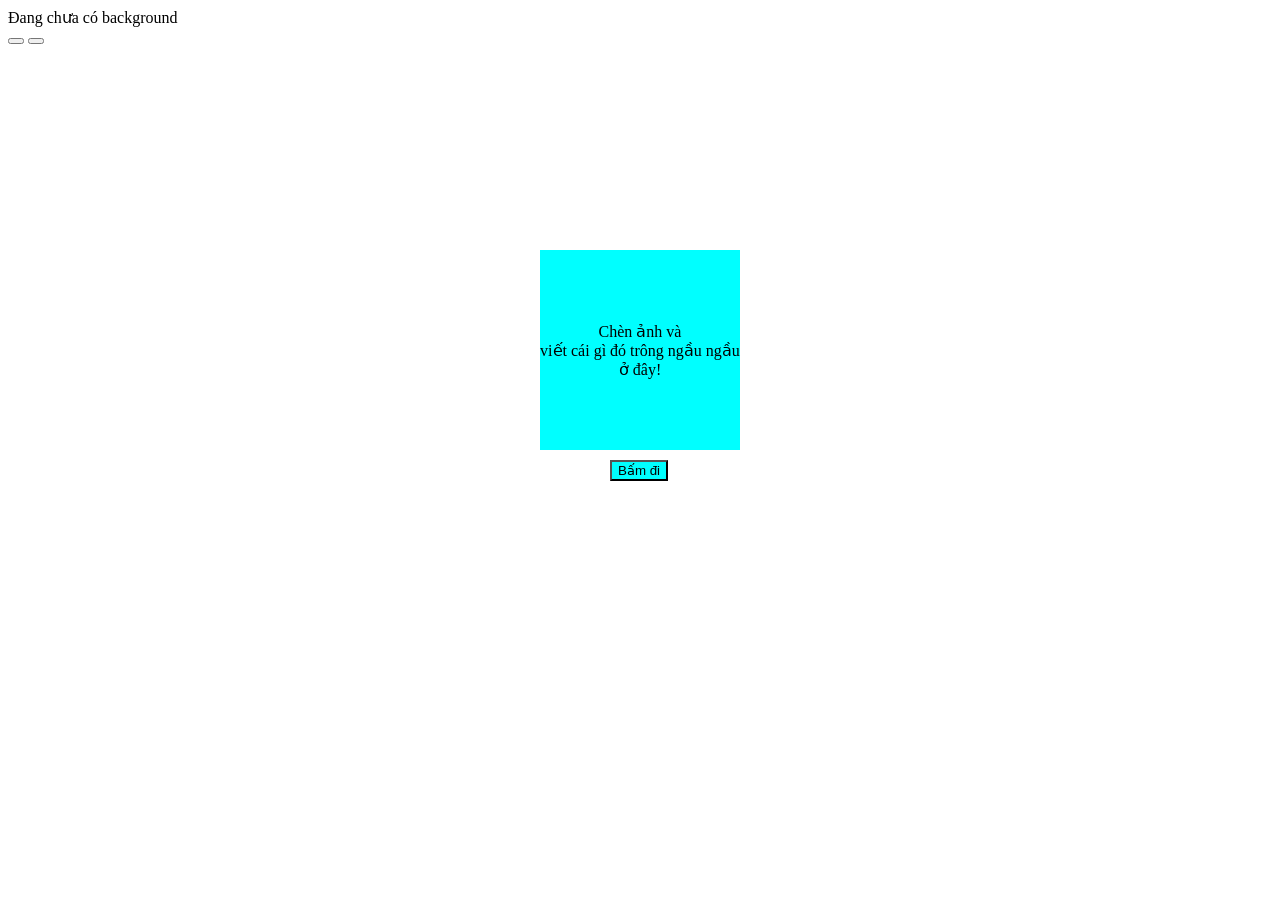
==== main.html @ 1eb97b1e "feat: create main.html" ====
<!DOCTYPE html>
<html>

<head>
  <style>
    .box{
      width: 200px;
      height: 200px;
      position: fixed;
      left: 50%;
      top: 50%;
      margin-top: -200px;
      margin-left: -100px;
      background-color: aqua;
      display: flex;
      align-items: center;
    }
    .box div{
      text-align: center;
      flex: 1;
    }
    .button{
      position: fixed;
      left: 50%;
      top: 50%;
      margin-top: 10px;
      margin-left: -30px;
      width: 30;
      background-color: aqua;
    }
  </style>
</head>

<body>
  <div>Đang chưa có background</div>
  <div class="box" id="box1">
    <div style="vertical-align: center;">Chèn ảnh và <br>viết cái gì đó trông ngầu ngầu ở đây!</div>
  </div>
  <button class="button" id="button1" onclick="nextpage()">
    <div>Bấm đi</div>
  </button>
  <div>

  </div>
  <button>

  </button>
  <button>

  </button>
  <script>
    function nextpage() {
      document.getElementById("box1").style.visibility = "hidden";
      document.getElementById("button1").style.visibility = "hidden";
    }
  </script>
</body>

</html>
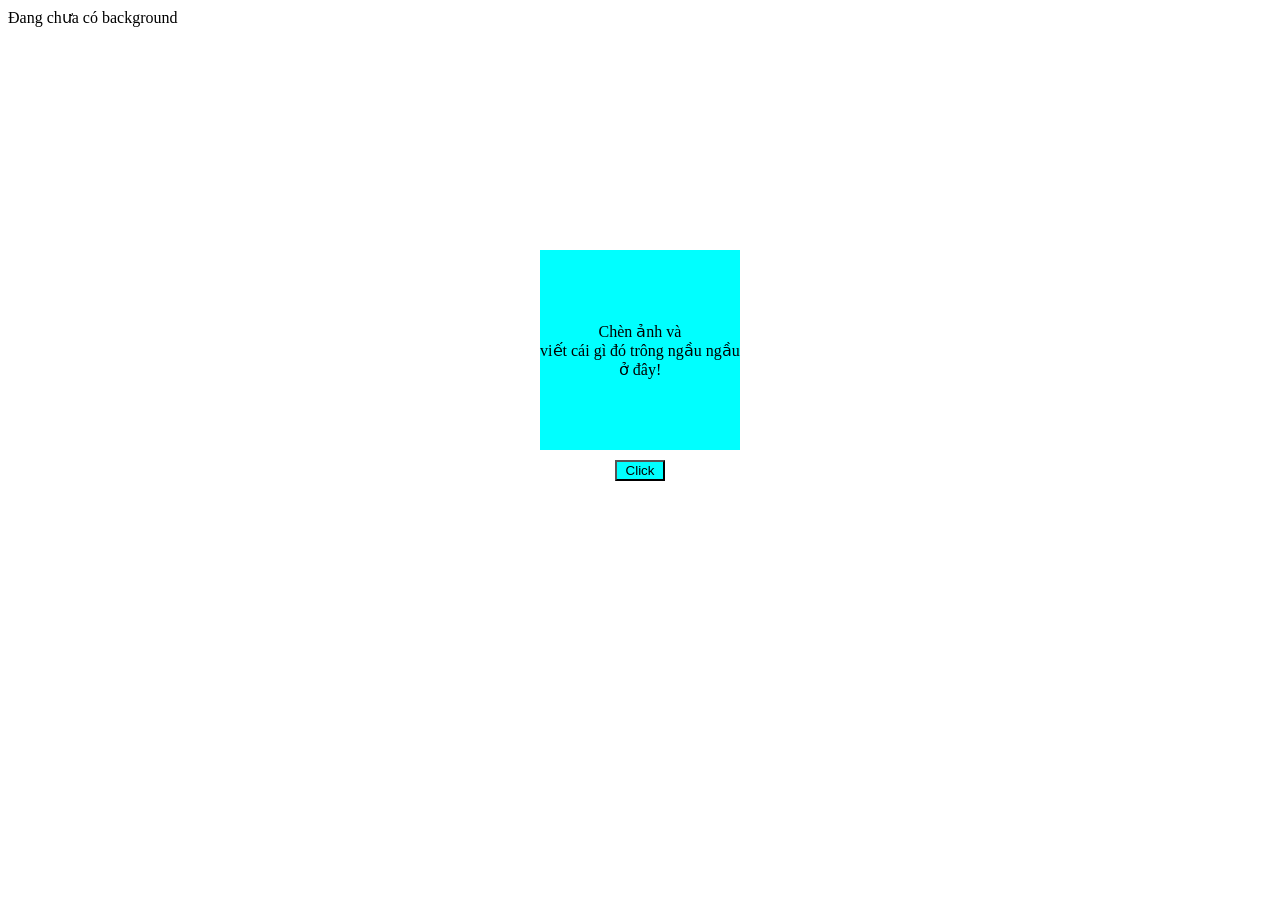
==== commit b15ebb32: "finish main.html" ====
--- a/main.html
+++ b/main.html
@@ -3,7 +3,7 @@
 
 <head>
   <style>
-    .box{
+    #box0 {
       width: 200px;
       height: 200px;
       position: fixed;
@@ -15,44 +15,168 @@
       display: flex;
       align-items: center;
     }
-    .box div{
+
+    #box0 div {
       text-align: center;
       flex: 1;
     }
-    .button{
+
+    #box1 {
+      position: fixed;
+      left: 50%;
+      top: 50%;
+      width: 1000px;
+      height: 300px;
+      margin-top: -150px;
+      margin-left: -500px;
+      box-shadow: 0px 0px 12px rgba(94, 94, 94, 0.25);
+      border-radius: 4px;
+      display: flex;
+      flex-direction: column;
+      justify-content: space-evenly;
+      align-items: center;
+      visibility: hidden;
+      z-index: 2;
+      background-color: aliceblue;
+    }
+    #box2 {
+      position: fixed;
+      left: 50%;
+      top: 50%;
+      width: 1000px;
+      height: 300px;
+      margin-top: -150px;
+      margin-left: -500px;
+      box-shadow: 0px 0px 12px rgba(94, 94, 94, 0.25);
+      border-radius: 4px;
+      display: flex;
+      flex-direction: column;
+      justify-content: space-evenly;
+      align-items: center;
+      visibility: hidden;
+      z-index: 3;
+      background-color: aliceblue;
+    }
+    #box1 input{
+      width: 800px; 
+      height: 30px; 
+    }
+    #button0 {
       position: fixed;
       left: 50%;
       top: 50%;
       margin-top: 10px;
-      margin-left: -30px;
-      width: 30;
+      margin-left: -25px;
+      width: 50px;
       background-color: aqua;
+    }
+
+    #button1 {
+      position: fixed;
+      visibility: hidden;
+      width: 100px;
+      top: 50%;
+      left: 50%;
+      margin-top: 10px;
+      margin-left: -120px;
+      background-color: lightcoral;
+      transition: 500ms;
+      z-index: 1;
+    }
+
+    #button2 {
+      position: fixed;
+      visibility: hidden;
+      width: 100px;
+      top: 50%;
+      left: 50%;
+      margin-top: 10px;
+      margin-left: 20px;
+      background-color: lightgreen;
     }
   </style>
 </head>
 
 <body>
   <div>Đang chưa có background</div>
-  <div class="box" id="box1">
+  <div id="abc"> </div>
+  <div id="box0">
     <div style="vertical-align: center;">Chèn ảnh và <br>viết cái gì đó trông ngầu ngầu ở đây!</div>
   </div>
-  <button class="button" id="button1" onclick="nextpage()">
-    <div>Bấm đi</div>
+  <button id="button0" onclick="nextpage()">
+    <div>Click</div>
   </button>
-  <div>
-
+  <button id="button1" onmouseover="move()">
+    NO!
+  </button>
+  <button id="button2" onclick="ask()">
+    YES!
+  </button>
+  <div id="box1">
+    <p> Mày có bị thần kinh không?</p>
+    <input id="input0">
+    <button id="button3" onclick="check()">Trả lời</button>
   </div>
-  <button>
-
-  </button>
-  <button>
-
-  </button>
+  <div id="box2">
+    <p> Tao biết ngay mà!</p>
+  </div>
+  <script src="https://cdnjs.cloudflare.com/ajax/libs/jquery/3.3.1/jquery.min.js"></script>
   <script>
+    var count = 0;
+    var num = 6;
+    var pos = [];
+    var s = "Có anh, em bị thần kinh từ nhỏ!";
+    var box0 = document.getElementById("box0");
+    var box1 = document.getElementById("box1");
+    var button0 = document.getElementById("button0");
+    var button1 = document.getElementById("button1");
+    var button2 = document.getElementById("button2");
+    function init() {
+      for (var i = 0; i < num; i++) {
+        var tmp = [];
+        var x = 20 + Math.floor(Math.random() * 60);
+        tmp.push(x.toString() + "%");
+        x = 20 + Math.floor(Math.random() * 60);
+        tmp.push(x.toString() + "%");
+        pos.push(tmp);
+      }
+      pos[num - 1][0] = "50%";
+      pos[num - 1][1] = "50%";
+    }
     function nextpage() {
-      document.getElementById("box1").style.visibility = "hidden";
-      document.getElementById("button1").style.visibility = "hidden";
+      box0.getElementsByTagName("div")[0].innerHTML = "Vẫn là phải viết gì đấy";
+      button0.style.visibility = "hidden";
+      button1.style.visibility = "visible";
+      button2.style.visibility = "visible";
+      init();
     }
+    function move() {
+      if (count == 0) {
+        button2.style.width = "150px";
+        button2.style.marginLeft = "-75px";
+      }
+      if (count < num) {
+        button1.style.top = pos[count][0];
+        button1.style.left = pos[count][1];
+        count++;
+        button1.style.marginLeft = "-50px";
+      }
+      else {
+        count = 0;
+        button1.style.visibility = "hidden";
+      }
+    }
+    function ask() {
+      box1.style.visibility = "visible";
+      box0.style.visibility = "hidden";
+    }
+    function check() {
+      document.getElementById("box2").style.visibility = "visible";
+    }
+    $('#input0').on('input', function() {
+      count++;
+      $(this).val(s.substr(0, count));
+    });
   </script>
 </body>
 
